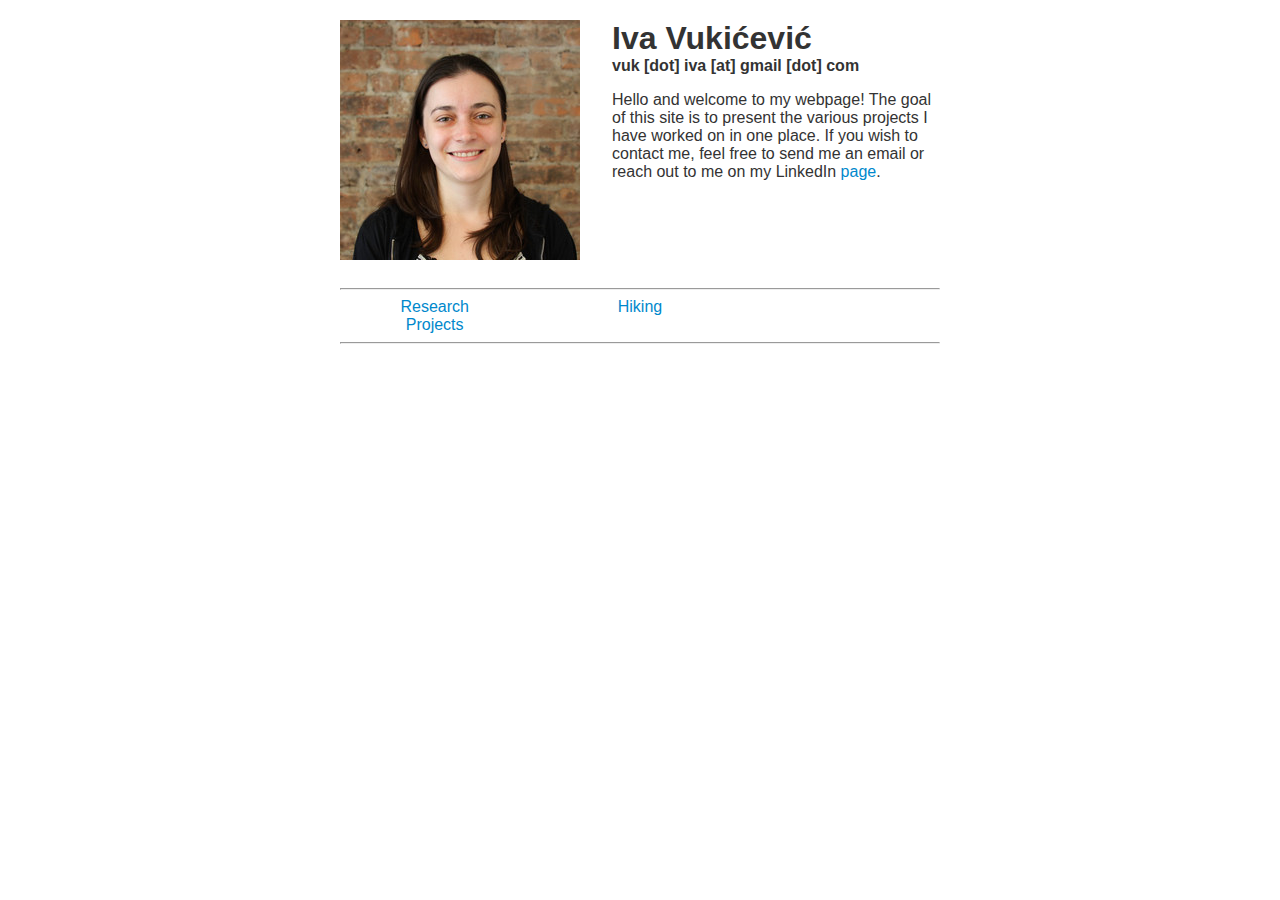
==== index.html @ 82ff5c80 "Renamed home.html to index.html" ====
<!doctype html>
<html lang="en">
	<head>
	<meta charset="utf-8">
	<title>Iva Vukićević</title>
	<meta name="description" content="Iva Vukicevic's homepage">
	<style>
    body { font-family: sans-serif; width: 600px; margin: 0 auto; font-size: 12pt; color: #333333;}
    a, a:visited { color: #0088cc; text-decoration: none; }
    a:hover, a:focus { color: #005580; text-decoration: underline; }
    ul { padding: 0; list-style-position: inside; list-style-type: none; }
    img { float: left; margin-right: 2em; }
    .links {
		-webkit-column-count: 3; /* Chrome, Safari, Opera */
		-moz-column-count: 3; /* Firefox */
		column-count: 3;
		text-align: center; }
    div.header {
		width: 600px;
		height: 240px;
		padding-top: 20px;
		padding-bottom: 20px;
		border: 0px;
		margin: 0px; }
	h1.head1 {
		margin: 0px; }
	div.subhead {
		width: 600px;
		height: 167px;
		vertical-align: middle; }
	</style>
	</head>

	<body>
	<div class="header">
		<a href="index.html">
			<img alt="me" src="profile_pic.jpeg" height=240px>
		</a>
		<h1 class="head1">Iva Vukićević</h1>
		<b>vuk [dot] iva [at] gmail [dot] com</b>
		<p>
		Hello and welcome to my webpage! The goal of this site is to present
		the various projects I have worked on in one place. If you wish to
		contact me, feel free to send me an email or reach out to me on my
		LinkedIn <a href="http://www.linkedin.com/in/ivavuk/" target="_blank">page</a>. 
		</p>
	</div>
	<hr>
	<div class="links">
		<a href="research.html">Research</a>
		<br>
		<a href="projects.html">Projects</a>
		<br>
		<a href="hiking.html">Hiking</a>
	</div>
	<hr>
	</body>
</html>
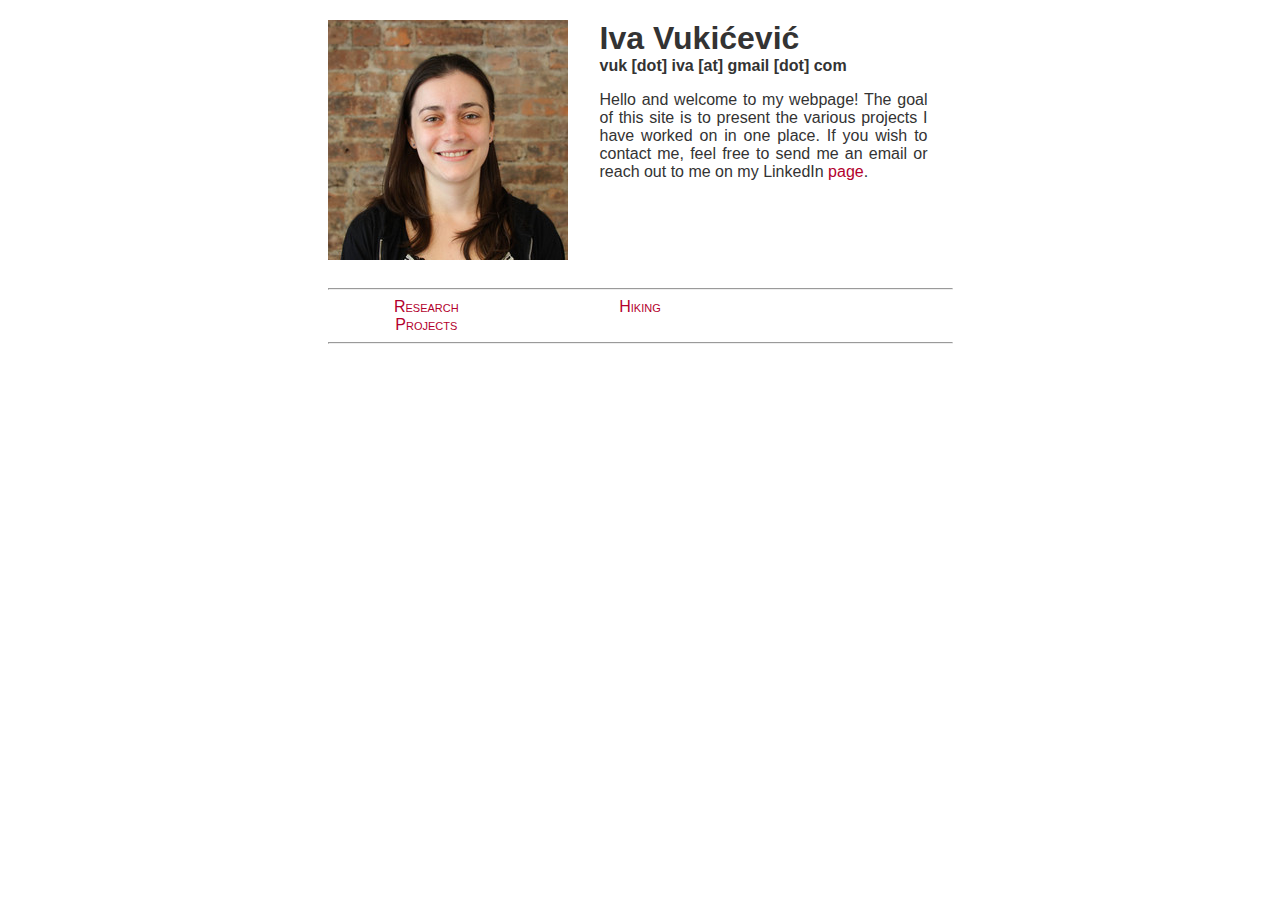
==== commit 400417bb: "Changed css details" ====
--- a/index.html
+++ b/index.html
@@ -5,14 +5,14 @@
 	<title>Iva Vukićević</title>
 	<meta name="description" content="Iva Vukicevic's homepage">
 	<style>
-    body { font-family: sans-serif; width: 600px; margin: 0 auto; font-size: 12pt; color: #333333;}
-    a, a:visited { color: #0088cc; text-decoration: none; }
-    a:hover, a:focus { color: #005580; text-decoration: underline; }
+    body { font-family: sans-serif; width: 625px; margin: 0 auto; font-size: 12pt; color: #333333; text-align: justify;}
+    a, a:visited { color: #b3002d; text-decoration: none; }
+    a:hover, a:focus { color: #800020; text-decoration: underline; }
     ul { padding: 0; list-style-position: inside; list-style-type: none; }
-    img { float: left; margin-right: 2em; }
     .links {
 		-webkit-column-count: 3; /* Chrome, Safari, Opera */
 		-moz-column-count: 3; /* Firefox */
+		font-variant: small-caps;
 		column-count: 3;
 		text-align: center; }
     div.header {
@@ -34,7 +34,8 @@
 	<body>
 	<div class="header">
 		<a href="index.html">
-			<img alt="me" src="profile_pic.jpeg" height=240px>
+			<img alt="me" src="profile_pic.jpeg" 
+				style="float: left; margin-right: 2em;"height=240px>
 		</a>
 		<h1 class="head1">Iva Vukićević</h1>
 		<b>vuk [dot] iva [at] gmail [dot] com</b>
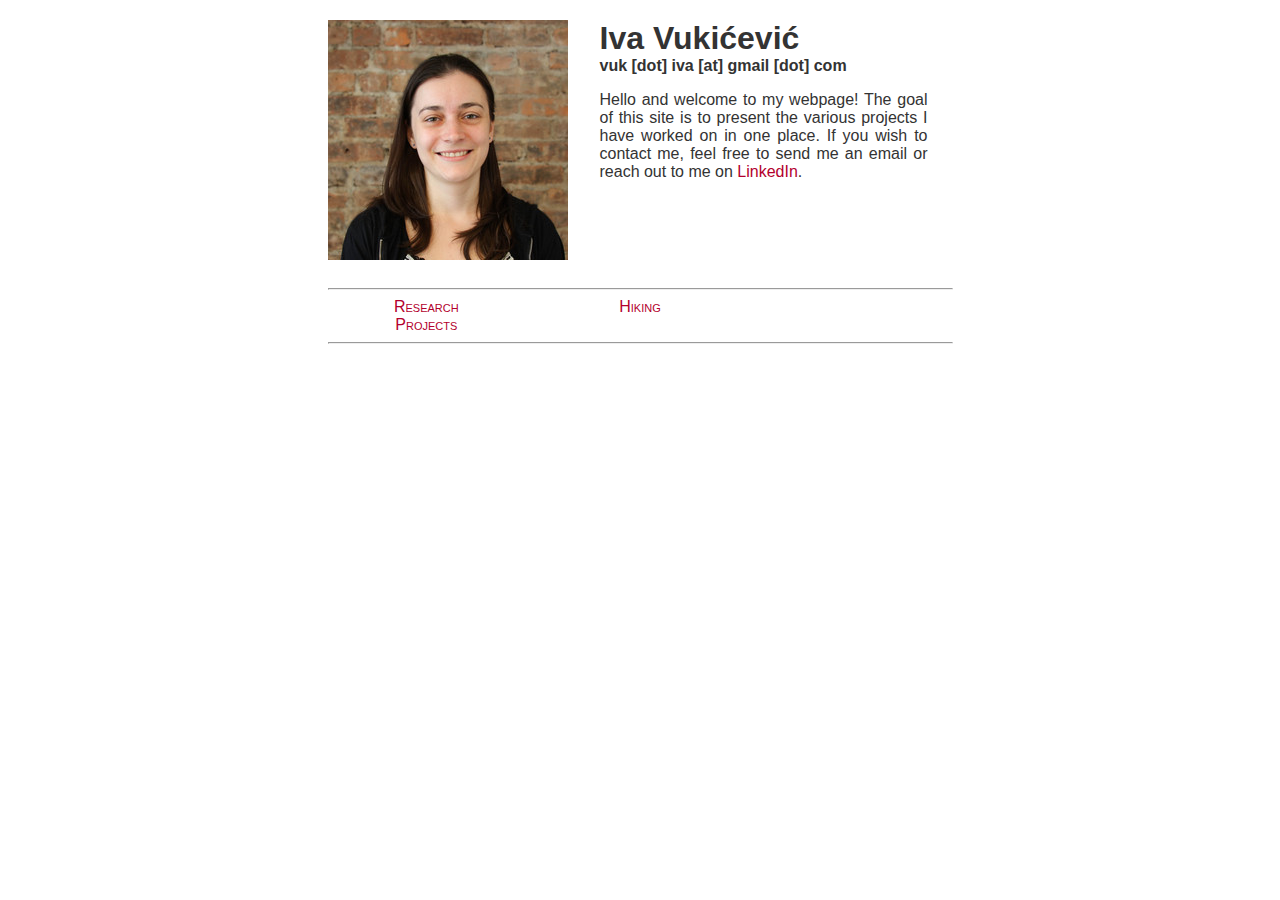
==== commit 032ed5ce: "Text edit" ====
--- a/index.html
+++ b/index.html
@@ -42,8 +42,8 @@
 		<p>
 		Hello and welcome to my webpage! The goal of this site is to present
 		the various projects I have worked on in one place. If you wish to
-		contact me, feel free to send me an email or reach out to me on my
-		LinkedIn <a href="http://www.linkedin.com/in/ivavuk/" target="_blank">page</a>. 
+		contact me, feel free to send me an email or reach out to me on 
+		<a href="http://www.linkedin.com/in/ivavuk/" target="_blank">LinkedIn</a>. 
 		</p>
 	</div>
 	<hr>
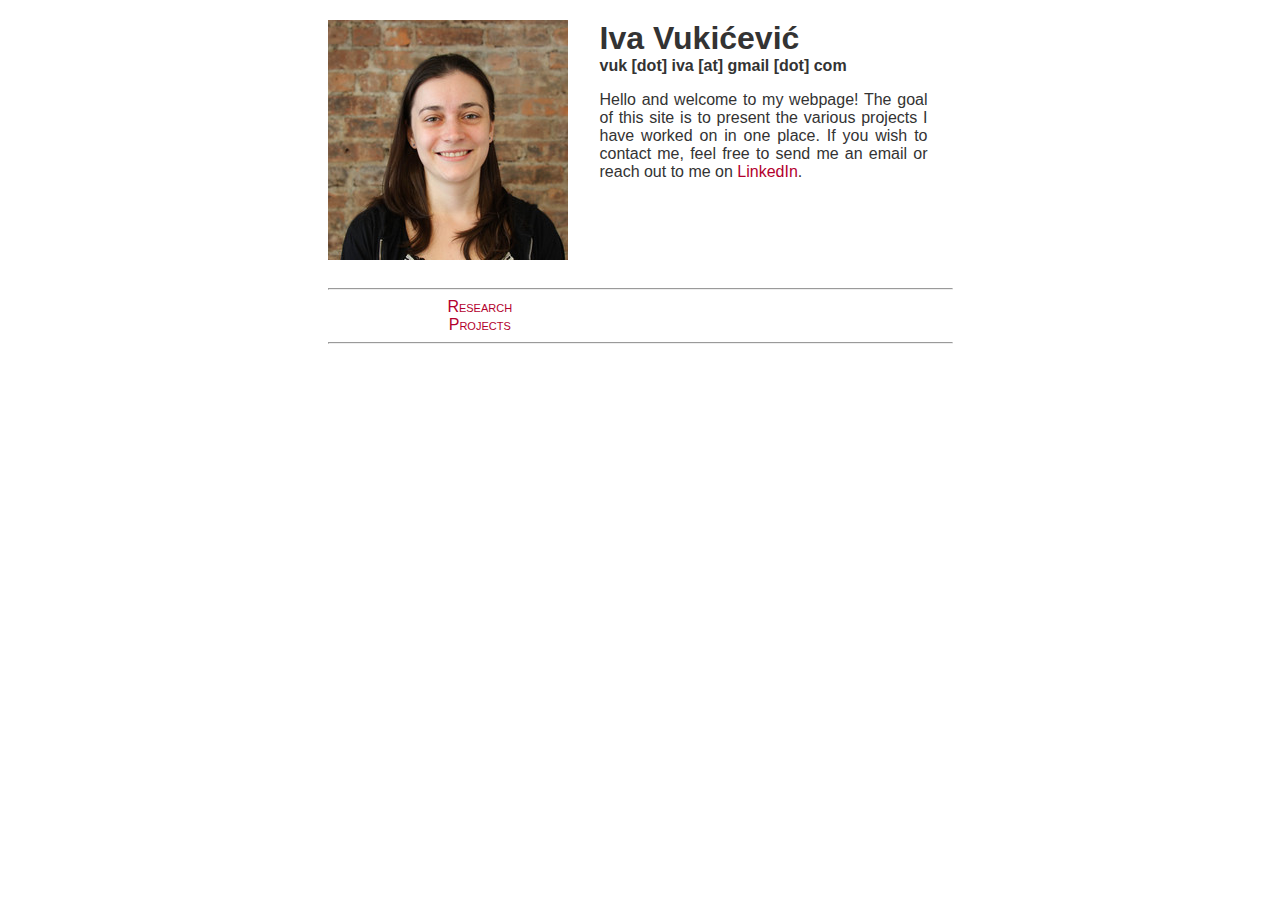
==== commit c76150b8: "took out hiking, cleaned up css" ====
--- a/index.html
+++ b/index.html
@@ -1,40 +1,16 @@
 <!doctype html>
 <html lang="en">
 	<head>
-	<meta charset="utf-8">
-	<title>Iva Vukićević</title>
-	<meta name="description" content="Iva Vukicevic's homepage">
-	<style>
-    body { font-family: sans-serif; width: 625px; margin: 0 auto; font-size: 12pt; color: #333333; text-align: justify;}
-    a, a:visited { color: #b3002d; text-decoration: none; }
-    a:hover, a:focus { color: #800020; text-decoration: underline; }
-    ul { padding: 0; list-style-position: inside; list-style-type: none; }
-    .links {
-		-webkit-column-count: 3; /* Chrome, Safari, Opera */
-		-moz-column-count: 3; /* Firefox */
-		font-variant: small-caps;
-		column-count: 3;
-		text-align: center; }
-    div.header {
-		width: 600px;
-		height: 240px;
-		padding-top: 20px;
-		padding-bottom: 20px;
-		border: 0px;
-		margin: 0px; }
-	h1.head1 {
-		margin: 0px; }
-	div.subhead {
-		width: 600px;
-		height: 167px;
-		vertical-align: middle; }
-	</style>
+		<meta charset="utf-8">
+		<title>Iva Vukićević</title>
+		<meta name="description" content="Iva Vukicevic's homepage">
+		<link rel="stylesheet" type="text/css" href="css/style.css">
 	</head>
 
 	<body>
 	<div class="header">
 		<a href="index.html">
-			<img alt="me" src="profile_pic.jpeg" 
+			<img alt="me" src="images/profile_pic.jpeg" 
 				style="float: left; margin-right: 2em;"height=240px>
 		</a>
 		<h1 class="head1">Iva Vukićević</h1>
@@ -51,8 +27,10 @@
 		<a href="research.html">Research</a>
 		<br>
 		<a href="projects.html">Projects</a>
+		<!--
 		<br>
 		<a href="hiking.html">Hiking</a>
+		-->
 	</div>
 	<hr>
 	</body>
--- a/css/style.css
+++ b/css/style.css
@@ -0,0 +1,23 @@
+body { font-family: sans-serif; width: 625px; margin: 0 auto; font-size: 12pt; color: #333333; text-align: justify;}
+a, a:visited { color: #b3002d; text-decoration: none; }
+a:hover, a:focus { color: #800020; text-decoration: underline; }
+ul { padding: 0; list-style-position: inside; list-style-type: none; }
+.links {
+	-webkit-column-count: 2; /* Chrome, Safari, Opera */
+	-moz-column-count: 2; /* Firefox */
+	font-variant: small-caps;
+	column-count: 2;
+	text-align: center; }
+div.header {
+	width: 600px;
+	height: 240px;
+	padding-top: 20px;
+	padding-bottom: 20px;
+	border: 0px;
+	margin: 0px; }
+h1.head1 {
+	margin: 0px; }
+div.subhead {
+	width: 600px;
+	height: 167px;
+	vertical-align: middle; }
